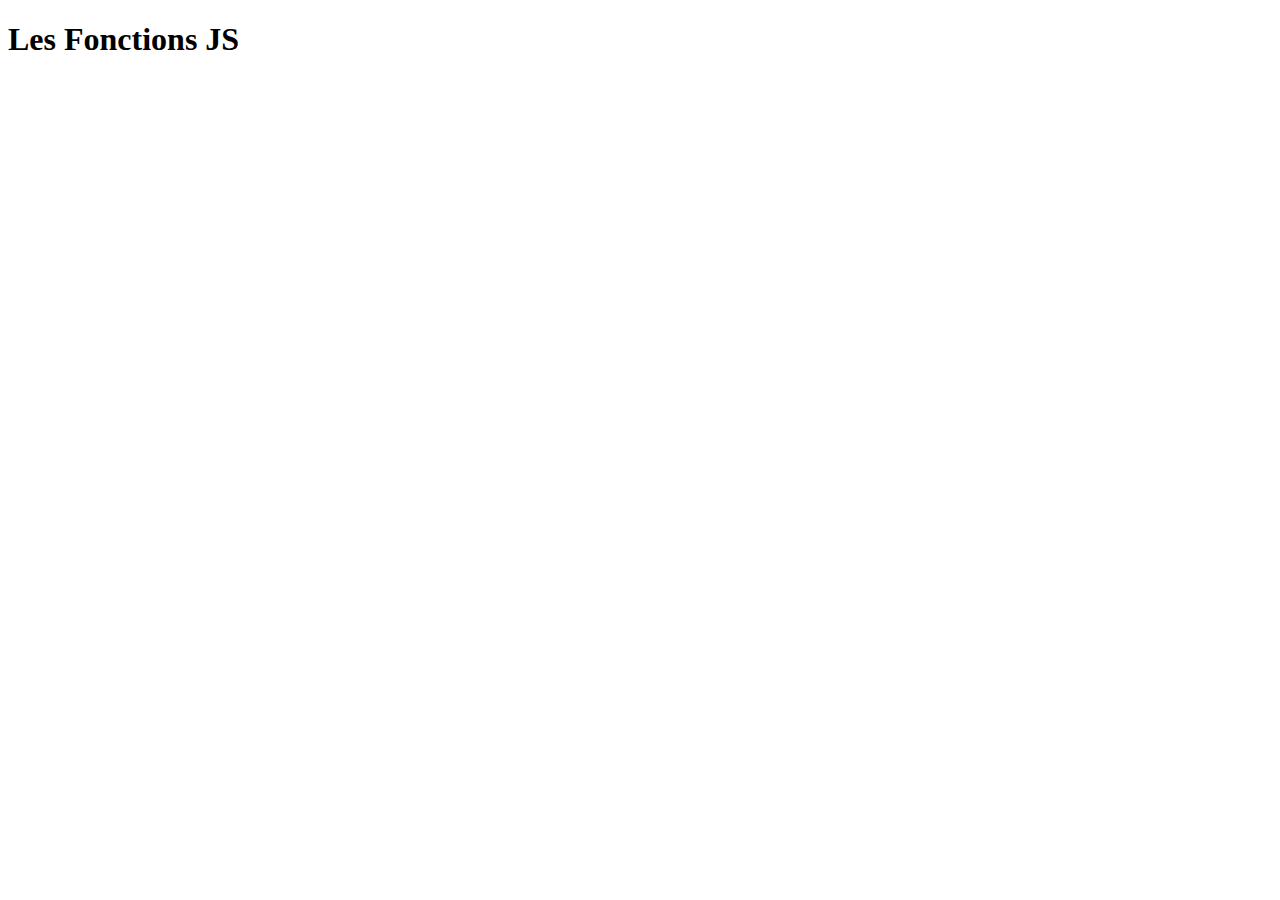
==== 02fonctionjs/index.html @ 875207df "Add files via upload" ====
<!DOCTYPE html>
<html lang="fr">

<head>
    <meta charset="UTF-8">
    <meta name="viewport" content="width=device-width, initial-scale=1.0">
    <title>Les Fonctions Java Script</title>
</head>

<body>
    <h1>Les Fonctions JS </h1>
    <script src="./js/script.js" defer></script>
</body>

</html>
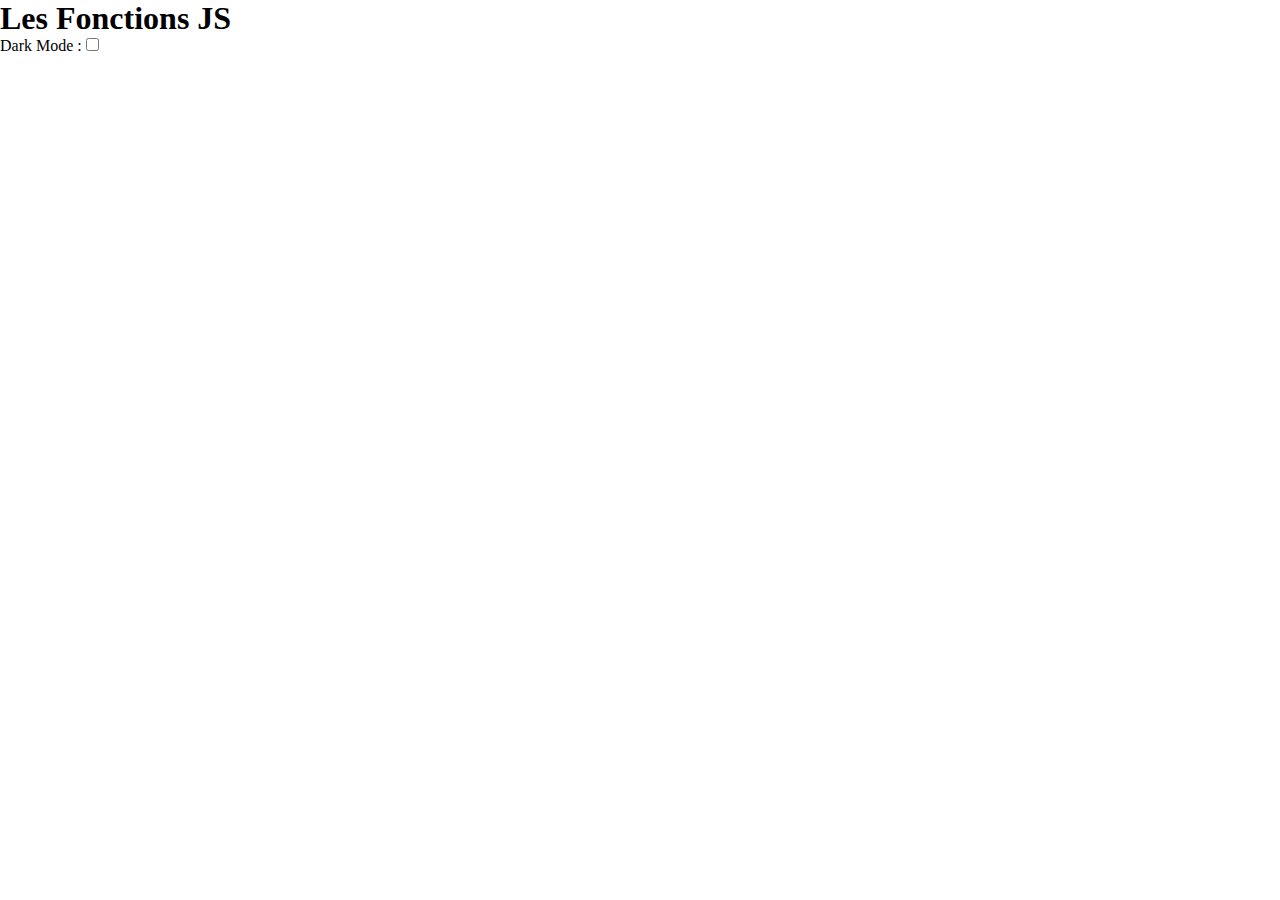
==== commit 0aa5d9d7: "Add files via upload" ====
--- a/02fonctionjs/index.html
+++ b/02fonctionjs/index.html
@@ -4,12 +4,37 @@
 <head>
     <meta charset="UTF-8">
     <meta name="viewport" content="width=device-width, initial-scale=1.0">
+    <link rel="stylesheet" href="/css/style.css">
     <title>Les Fonctions Java Script</title>
+    <script src="./js/script.js" defer></script>
 </head>
+<style>
+    * {
+        margin: 0;
+        padding: 0;
+        box-sizing: border-box;
+    }
+
+    :root {
+        color-scheme: var(--colorMode);
+    }
+
+    :root:has(#color-mode:not(:checked)) {
+        --colorMode: normal;
+    }
+
+    :root:has(#color-mode:checked) {
+        --colorMode: dark;
+    }
+</style>
 
 <body>
     <h1>Les Fonctions JS </h1>
-    <script src="./js/script.js" defer></script>
+
+    <div id="mode">
+        <label for="color">Dark Mode :</label>
+        <input type="checkbox" name="color" id="color-mode">
+    </div>
 </body>
 
 </html>